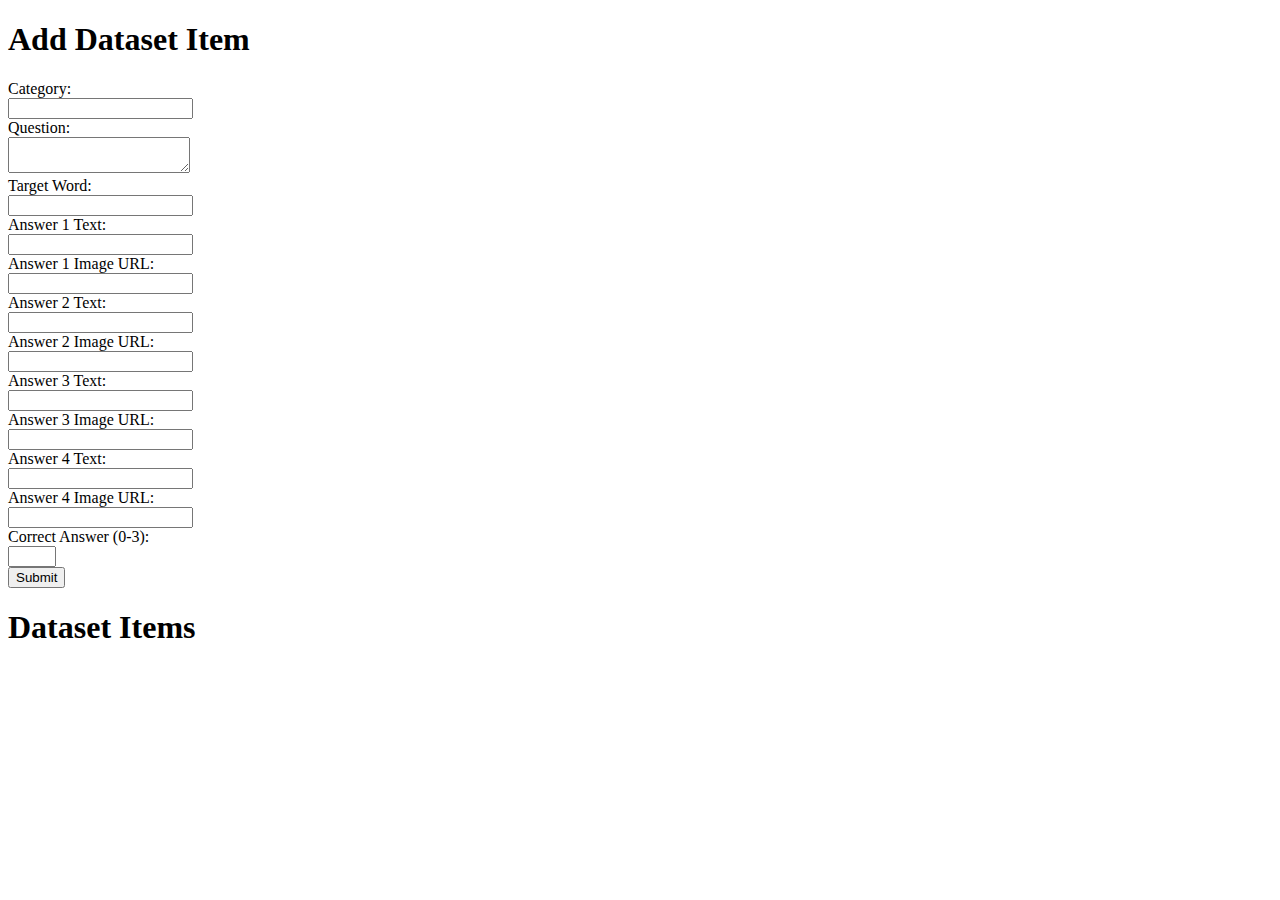
==== static/manage-vocabulary.html @ 132eea95 "Initial commit" ====
<!-- static/manage-vocabulary.html -->
<!DOCTYPE html>
<html lang="en">
<head>
    <meta charset="UTF-8">
    <meta name="viewport" content="width=device-width, initial-scale=1.0">
    <link rel="stylesheet" href="manage-vocabulary.css"> <!-- Link to your styles.css file -->
    <title>Add Dataset Item</title>
</head>
<body>
    <h1>Add Dataset Item</h1>
    <form id="datasetForm">
        <label for="category">Category:</label><br>
        <input type="text" id="category" name="category" required><br>
    
        <label for="question">Question:</label><br>
        <textarea id="question" name="question" required></textarea><br>
    
        <label for="targetWord">Target Word:</label><br>
        <input type="text" id="targetWord" name="targetWord" required><br>
    
        <label for="answer1">Answer 1 Text:</label><br>
        <input type="text" id="answer1Text" name="answer1Text" required><br>
        <label for="answer1">Answer 1 Image URL:</label><br>
        <input type="text" id="answer1Image" name="answer1Image" required><br>
    
        <label for="answer2">Answer 2 Text:</label><br>
        <input type="text" id="answer2Text" name="answer2Text" required><br>
        <label for="answer2">Answer 2 Image URL:</label><br>
        <input type="text" id="answer2Image" name="answer2Image" required><br>
    
        <label for="answer3">Answer 3 Text:</label><br>
        <input type="text" id="answer3Text" name="answer3Text" required><br>
        <label for="answer3">Answer 3 Image URL:</label><br>
        <input type="text" id="answer3Image" name="answer3Image" required><br>
    
        <label for="answer4">Answer 4 Text:</label><br>
        <input type="text" id="answer4Text" name="answer4Text" required><br>
        <label for="answer4">Answer 4 Image URL:</label><br>
        <input type="text" id="answer4Image" name="answer4Image" required><br>
    
        <label for="correct">Correct Answer (0-3):</label><br>
        <input type="number" id="correct" name="correct" min="0" max="3" required><br>
    
        <button type="submit">Submit</button>
    </form>
    
    <p id="message"></p>
    <h1>Dataset Items</h1>
    <div id="datasetContainer"></div>

    <script src="manage-vocabulary.js"></script>
</body>
</html>
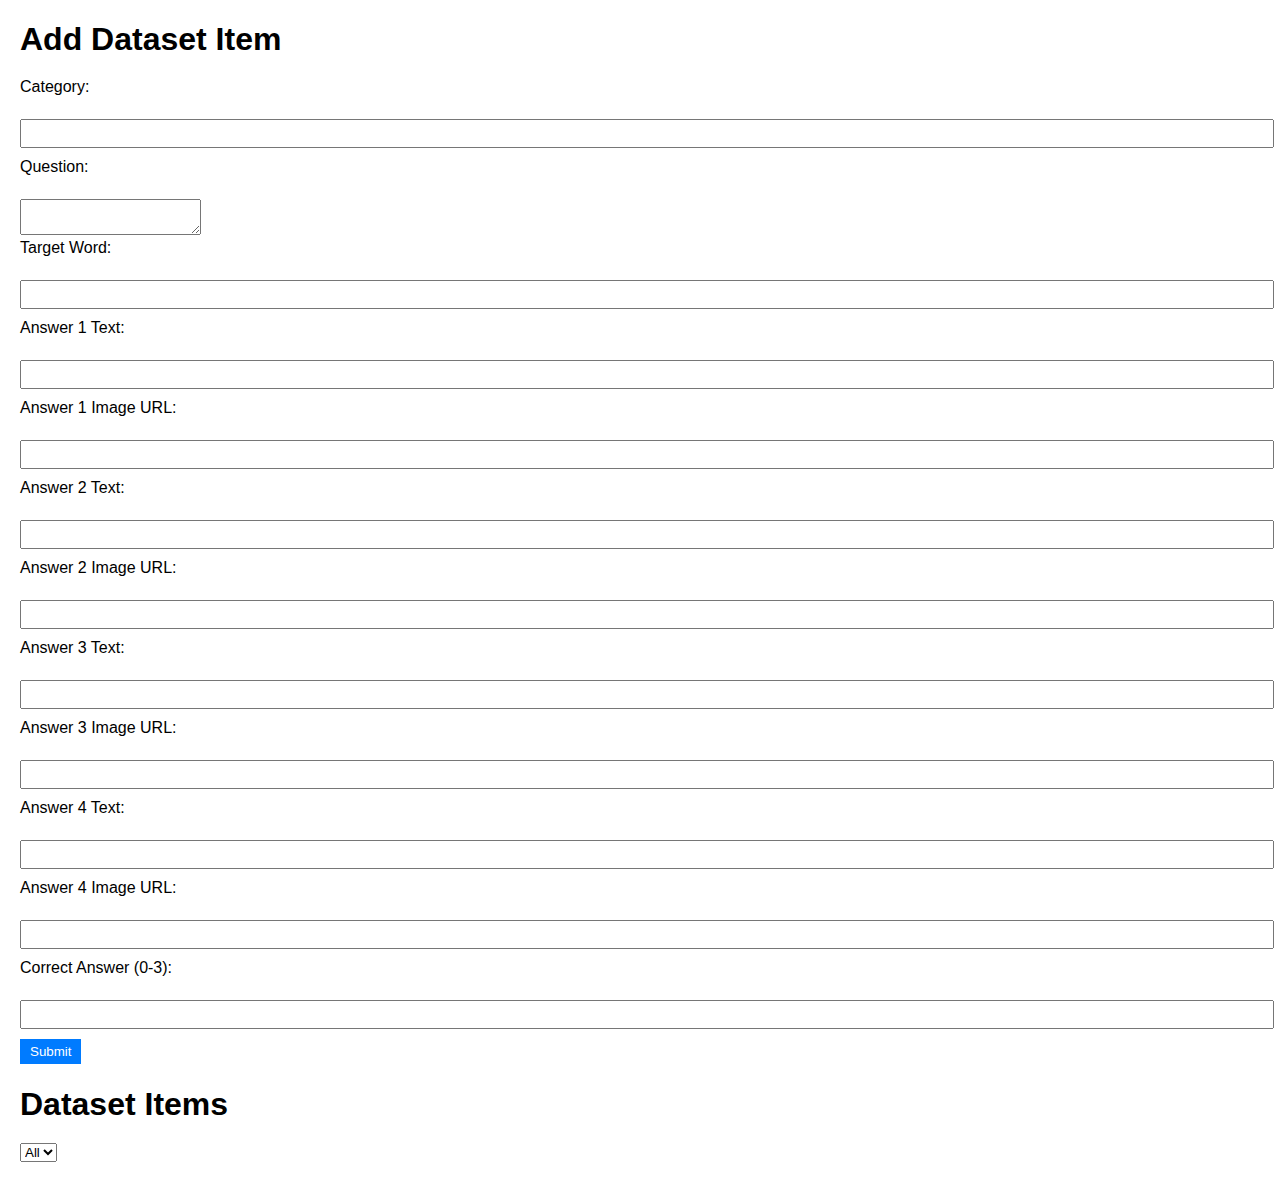
==== commit 4ea6f561: "with data batch" ====
--- a/static/manage-vocabulary.html
+++ b/static/manage-vocabulary.html
@@ -47,7 +47,14 @@
     
     <p id="message"></p>
     <h1>Dataset Items</h1>
-    <div id="datasetContainer"></div>
+    
+    <select id="categoryFilter" onchange="filterByCategory()">
+        <option value="">All</option>
+        <!-- Dynamically populated options will be added here -->
+    </select>
+
+    <div id="datasetContainer" class="dataset-container"></div>
+
 
     <script src="manage-vocabulary.js"></script>
 </body>
--- a/static/manage-vocabulary.css
+++ b/static/manage-vocabulary.css
@@ -0,0 +1,85 @@
+body {
+    font-family: Arial, sans-serif;
+    margin: 20px;
+}
+
+h1 {
+    margin-bottom: 20px;
+}
+
+form {
+    margin-bottom: 20px;
+}
+
+label {
+    display: block;
+    margin-bottom: 5px;
+}
+
+input[type="text"],
+input[type="number"] {
+    width: 100%;
+    padding: 5px;
+    margin-bottom: 10px;
+}
+
+input[type="file"] {
+    margin-bottom: 10px;
+}
+
+button {
+    padding: 5px 10px;
+    background-color: #007bff;
+    color: white;
+    border: none;
+    cursor: pointer;
+}
+
+button:hover {
+    background-color: #0056b3;
+}
+
+#message {
+    font-weight: bold;
+    margin-top: 10px;
+}
+
+
+/* Add CSS for the dataset section and dataset card */
+.dataset-container {
+    display: flex;
+    flex-wrap: wrap;
+    gap: 20px;
+    margin-top: 20px;
+}
+
+.dataset-item {
+    background-color: #f9f9f9;
+    border: 1px solid #ddd;
+    border-radius: 8px;
+    padding: 10px;
+    width: calc(33.33% - 20px); /* Adjust based on your design */
+    box-sizing: border-box;
+    transition: background-color 0.3s ease;
+}
+
+.dataset-item:hover {
+    background-color: #e9e9e9;
+}
+
+.dataset-item p {
+    margin: 0;
+}
+
+/* Responsive styles for dataset cards */
+@media screen and (max-width: 768px) {
+    .dataset-item {
+        width: calc(50% - 20px); /* Adjust based on your design */
+    }
+}
+
+@media screen and (max-width: 480px) {
+    .dataset-item {
+        width: 100%;
+    }
+}
